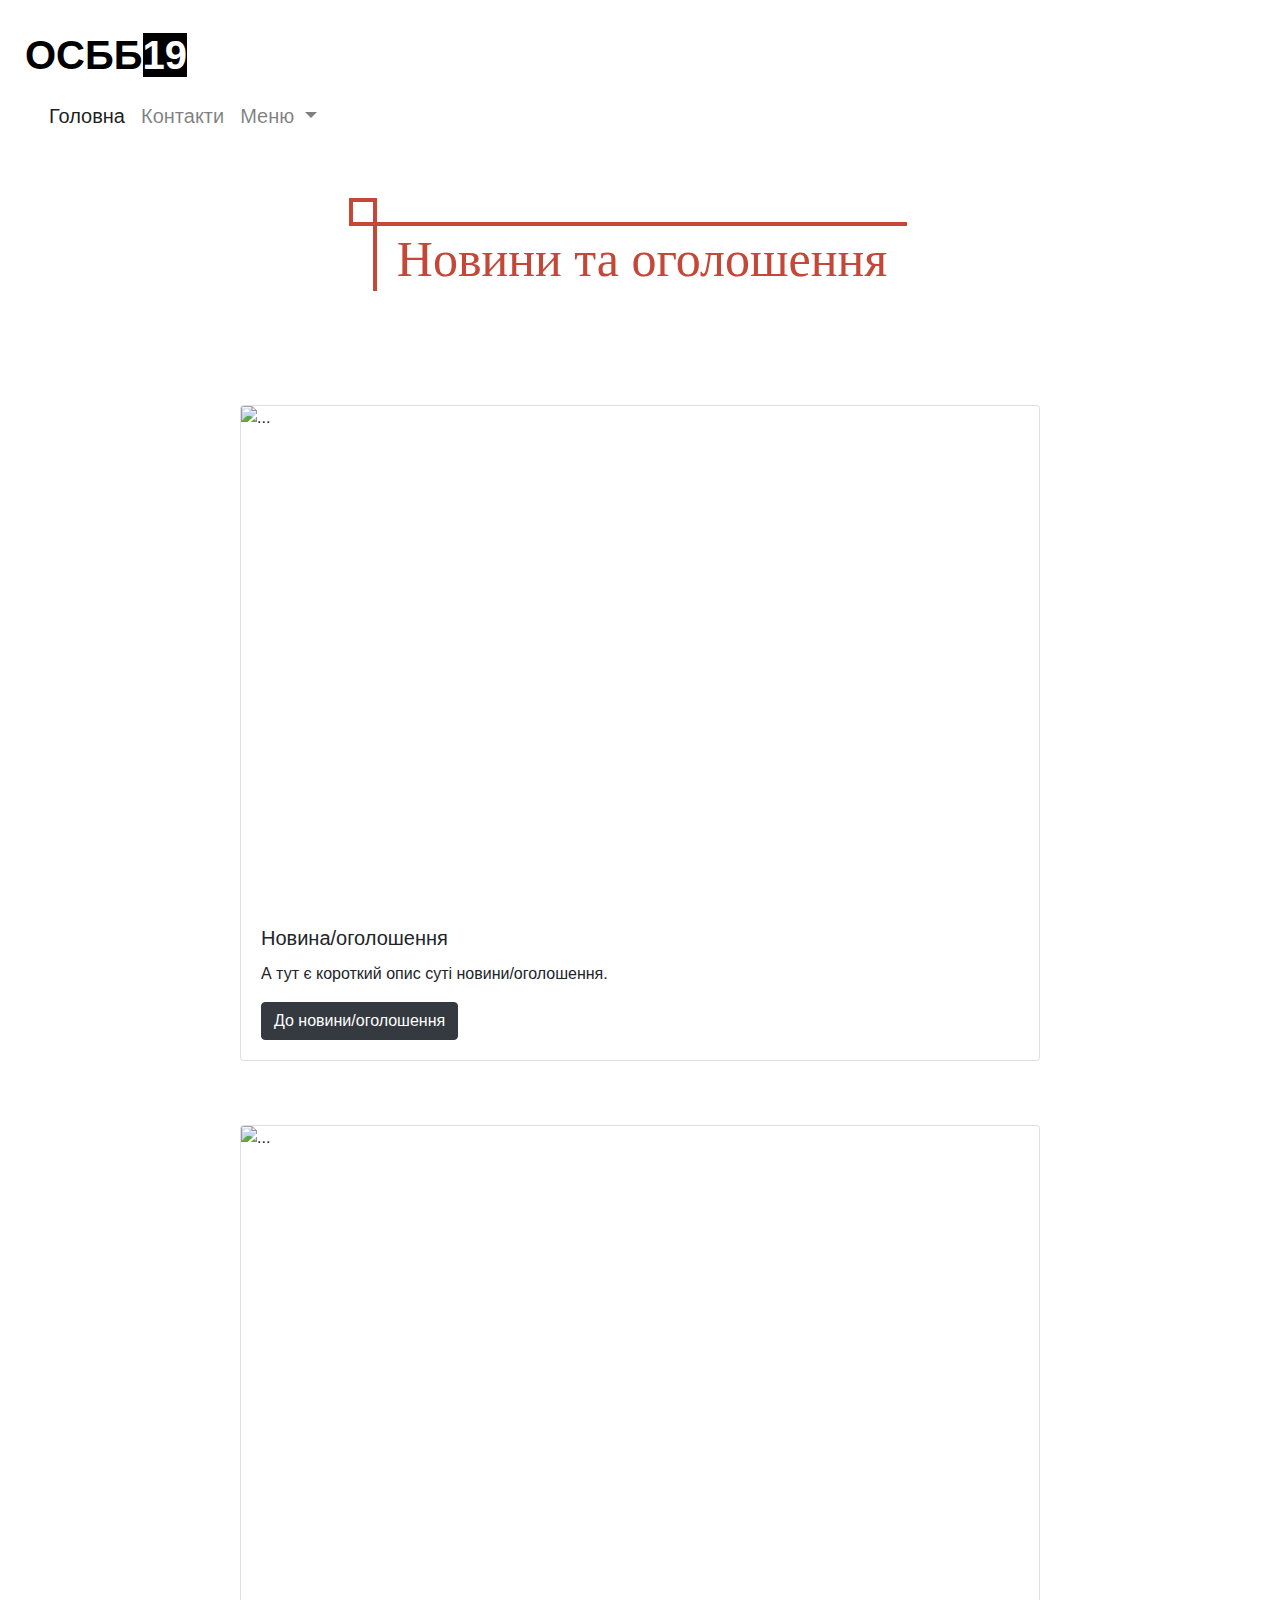
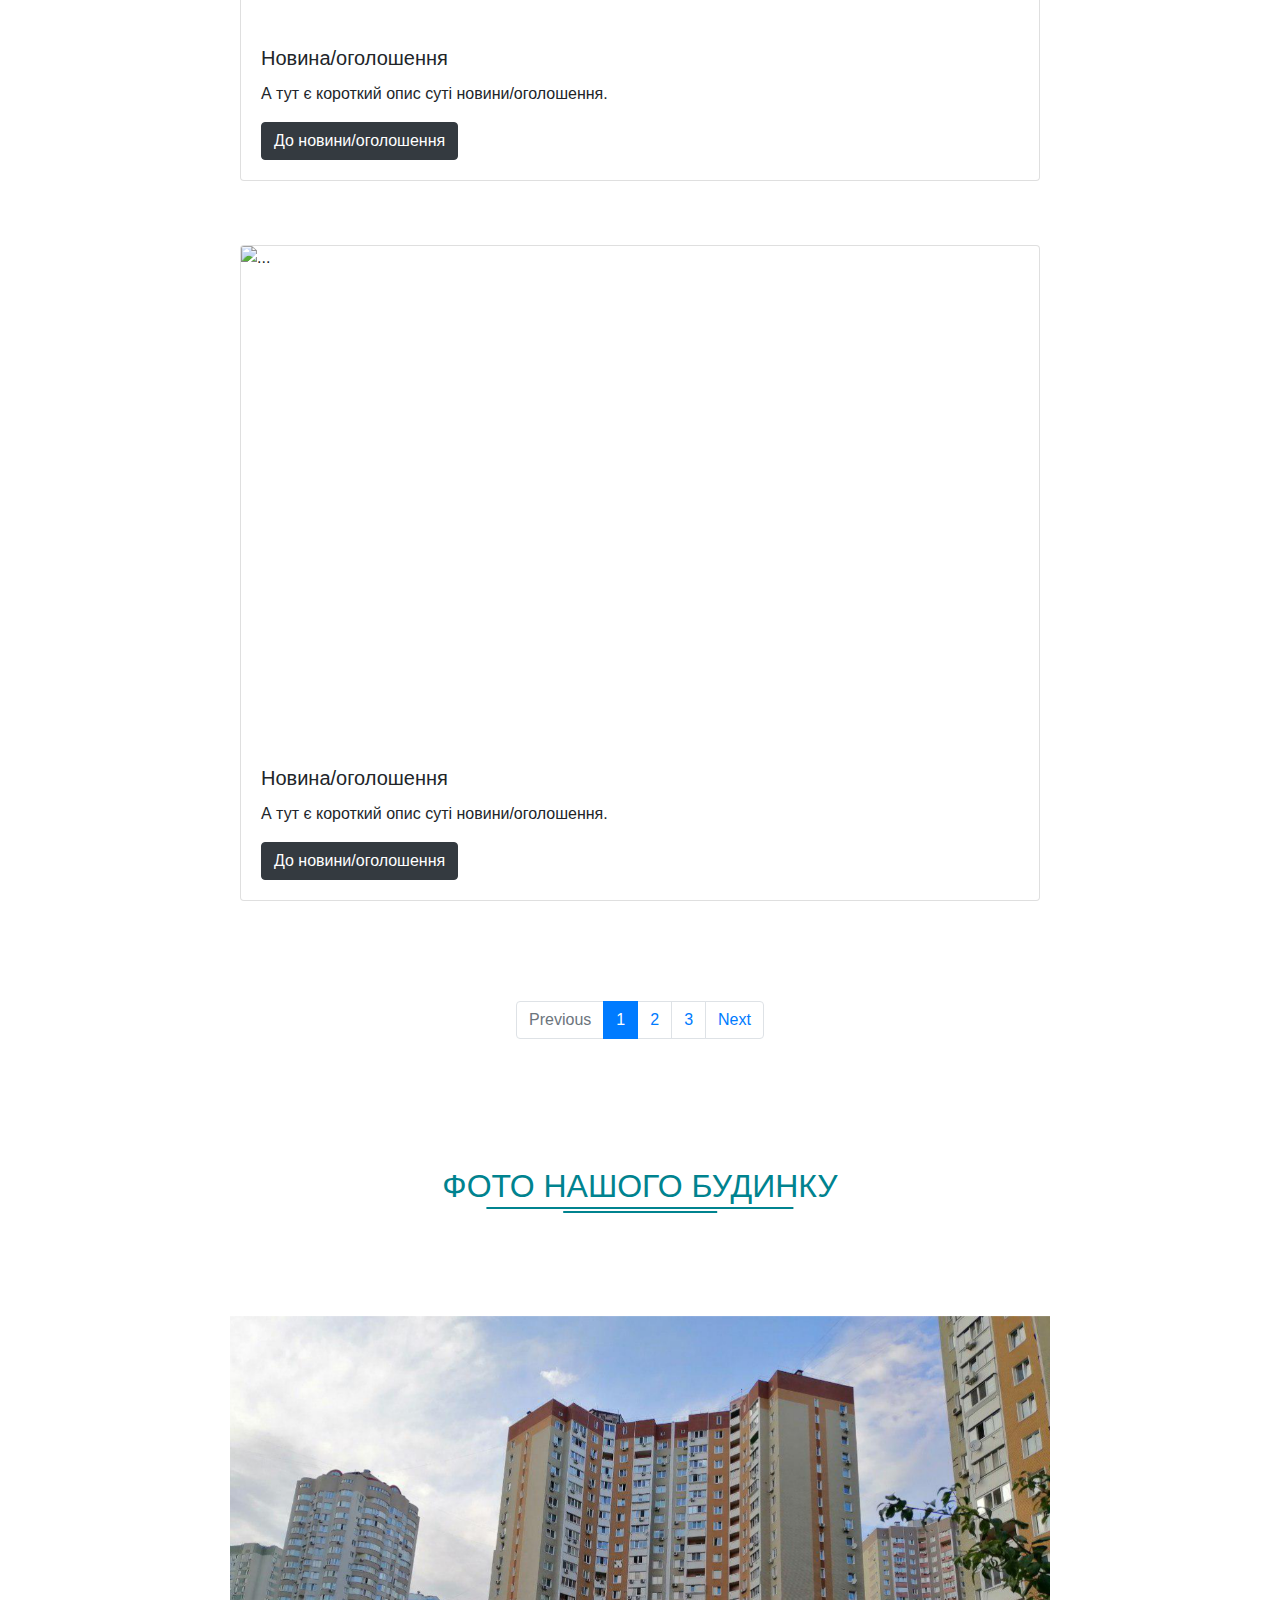
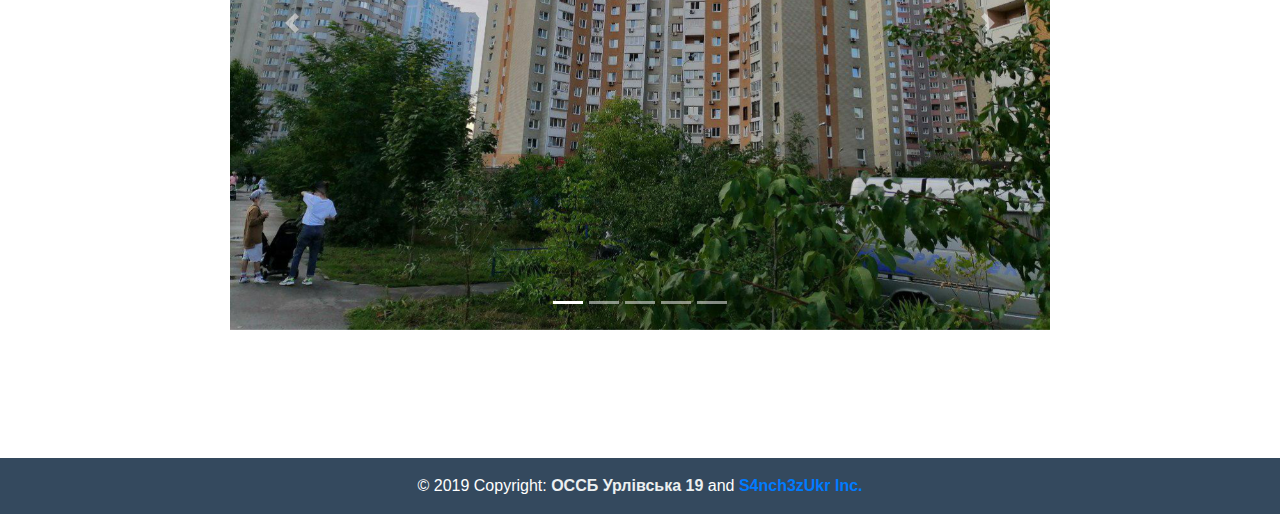
==== index.html @ d48d2c74 "Add files via upload" ====
<!doctype html>
<html lang="en">
<head>
    <meta charset="UTF-8">
    <meta name="viewport"
          content="width=device-width, user-scalable=no, initial-scale=1.0, maximum-scale=1.0, minimum-scale=1.0">
    <meta http-equiv="X-UA-Compatible" content="ie=edge">
    <title>Головна ОСББ Урлівська 19</title>
    <link rel="stylesheet" href="css/style.css">
    <link rel="stylesheet" href="css/reset.css">
    <link rel="shortcut icon" href="pics/ossb-ico.png" type="image/png">
    <link rel="stylesheet" href="https://stackpath.bootstrapcdn.com/bootstrap/4.3.1/css/bootstrap.min.css" integrity="sha384-ggOyR0iXCbMQv3Xipma34MD+dH/1fQ784/j6cY/iJTQUOhcWr7x9JvoRxT2MZw1T" crossorigin="anonymous">
    <script src="https://code.jquery.com/jquery-3.3.1.slim.min.js" integrity="sha384-q8i/X+965DzO0rT7abK41JStQIAqVgRVzpbzo5smXKp4YfRvH+8abtTE1Pi6jizo" crossorigin="anonymous"></script>
    <script src="https://cdnjs.cloudflare.com/ajax/libs/popper.js/1.14.7/umd/popper.min.js" integrity="sha384-UO2eT0CpHqdSJQ6hJty5KVphtPhzWj9WO1clHTMGa3JDZwrnQq4sF86dIHNDz0W1" crossorigin="anonymous"></script>
    <script src="https://stackpath.bootstrapcdn.com/bootstrap/4.3.1/js/bootstrap.min.js" integrity="sha384-JjSmVgyd0p3pXB1rRibZUAYoIIy6OrQ6VrjIEaFf/nJGzIxFDsf4x0xIM+B07jRM" crossorigin="anonymous"></script>

</head>
<body>
    <header class="header">
        <div class="ico">
            <a href="index.html" class="ico">
                ОСББ<span class="ico_span">19</span>
            </a>
        </div>
            <div class="navbar_wrapper">
            <nav class="navbar navbar-expand-lg navbar-light bg-light">
                <button class="navbar-toggler" type="button" data-toggle="collapse" data-target="#navbarSupportedContent" aria-controls="navbarSupportedContent" aria-expanded="false" aria-label="Toggle navigation">
                    <span class="navbar-toggler-icon"></span>
                </button>

                <div class="collapse navbar-collapse" id="navbarSupportedContent">
                    <ul class="navbar-nav mr-auto">
                        <li class="nav-item active">
                            <a class="nav-link" href="index.html">Головна <span class="sr-only">(current)</span></a>
                        </li>
                        <li class="nav-item">
                            <a class="nav-link" href="contacts.html">Контакти</a>
                        </li>
                        <li class="nav-item dropdown">
                            <a class="nav-link dropdown-toggle" href="#" id="navbarDropdown" role="button" data-toggle="dropdown" aria-haspopup="true" aria-expanded="false">
                                Меню
                            </a>
                            <div class="dropdown-menu" aria-labelledby="navbarDropdown">
                                <a class="dropdown-item" href="#">Про сайт</a>
                                <a class="dropdown-item" href="#">Список боржників</a>
                                <div class="dropdown-divider"></div>
                                <a class="dropdown-item" href="#">Viber розробника</a>
                                <a class="dropdown-item" href="#">Telegram розробника</a>
                            </div>
                        </li>
                    </ul>

                </div>
            </nav>
            </div>
    </header>
    <section class="section">
        <div class="headline_wrapper">
        <h1 class="headline">
            Новини та оголошення
        </h1>
        </div>

        <div class="card">
            <img src="https://picsum.photos/1920/1080" class="card-img-top img_section" alt="...">
            <div class="card-body">
                <h5 class="card-title">Новина/оголошення</h5>
                <p class="card-text">А тут є короткий опис суті новини/оголошення.</p>
                <a href="#" class="btn btn-dark">До новини/оголошення</a>
            </div>
        </div>

        <div class="card">
            <img src="https://picsum.photos/1920/1080" class="card-img-top img_section" alt="...">
            <div class="card-body">
                <h5 class="card-title">Новина/оголошення</h5>
                <p class="card-text">А тут є короткий опис суті новини/оголошення.</p>
                <a href="#" class="btn btn-dark">До новини/оголошення</a>
            </div>
        </div>

        <div class="card">
            <img src="https://picsum.photos/1920/1080" class="card-img-top img_section" alt="...">
            <div class="card-body">
                <h5 class="card-title">Новина/оголошення</h5>
                <p class="card-text">А тут є короткий опис суті новини/оголошення.</p>
                <a href="#" class="btn btn-dark">До новини/оголошення</a>
            </div>
        </div>
            <div class="page_nav">
        <nav aria-label="Page navigation example">
            <ul class="pagination justify-content-center">
                <li class="page-item disabled">
                    <a class="page-link" href="#" tabindex="-1" aria-disabled="true">Previous</a>
                </li>
                <li class="page-item active"><a class="page-link" href="index.html">1</a></li>
                <li class="page-item"><a class="page-link" href="page2.html">2</a></li>
                <li class="page-item"><a class="page-link" href="page3.html">3</a></li>
                <li class="page-item">
                    <a class="page-link" href="page2.html" tabindex="-1" aria-disabled="true">Next</a>
                </li>
            </ul>
        </nav>
            </div>
    </section>


    <section class="carousel">
            <div class="headline_car_wrapper">
                <h1 class="headline_carousel">Фото нашого будинку</h1>
            </div>


        <div id="carouselExampleIndicators" class="carousel slide" data-ride="carousel">
            <ol class="carousel-indicators">
                <li data-target="#carouselExampleIndicators" data-slide-to="0" class="active"></li>
                <li data-target="#carouselExampleIndicators" data-slide-to="1"></li>
                <li data-target="#carouselExampleIndicators" data-slide-to="2"></li>
                <li data-target="#carouselExampleIndicators" data-slide-to="3"></li>
                <li data-target="#carouselExampleIndicators" data-slide-to="4"></li>
            </ol>
            <div class="carousel-inner">
                <div class="carousel-item active">
                    <img src="pics/1.jpg" class="d-block w-100" alt="...">
                </div>
                <div class="carousel-item">
                    <img src="pics/2.jpg" class="d-block w-100" alt="...">
                </div>
                <div class="carousel-item">
                    <img src="pics/3.jpg" class="d-block w-100" alt="...">
                </div>
                <div class="carousel-item">
                    <img src="pics/4.jpg" class="d-block w-100" alt="...">
                </div>
                <div class="carousel-item">
                    <img src="pics/5.jpg" class="d-block w-100" alt="...">
                </div>
            </div>
            <a class="carousel-control-prev" href="#carouselExampleIndicators" role="button" data-slide="prev">
                <span class="carousel-control-prev-icon" aria-hidden="true"></span>
                <span class="sr-only">Previous</span>
            </a>
            <a class="carousel-control-next" href="#carouselExampleIndicators" role="button" data-slide="next">
                <span class="carousel-control-next-icon" aria-hidden="true"></span>
                <span class="sr-only">Next</span>
            </a>
        </div>
    </section>
    <!-- Footer -->
    <footer class="page-footer font-small blue footer">

        <!-- Copyright -->
        <div class="footer-copyright text-center py-3">© 2019 Copyright: <span class="footer_span">ОССБ Урлівська 19</span> and
            <a href="https://instagram.com/sanchez.ukr" class="footer_link"> S4nch3zUkr Inc.</a>
        </div>
        <!-- Copyright -->

    </footer>
    <!-- Footer -->

</body>
</html>
---- css/style.css ----
* {
    margin: 0;
    padding: 0;
    font-family: sans-serif;
}
.header {
    margin: 25px;
}
.ico {
    text-align: left;
    text-decoration: none;
    color: #000;
    font-size: 40px;
    text-transform: uppercase;
    font-weight: 700;
    max-width: 100%;
    font-family: sans-serif;
    -webkit-touch-callout: none;
    -webkit-user-select: none;
    -khtml-user-select: none;
    -moz-user-select: none;
    -ms-user-select: none;
    user-select: none;
}
.ico:hover {
    text-decoration: none;
    color: #000;
}
.ico_span {
    background-color: #000;
    color: #fff;
}
.navbar {
    font-size: 20px;
}
.section {
    height: 100%;
    width: 100%;
    display: block;
}
.headline_wrapper {
    background: none;
    padding: 50px 20px;
    text-align: center;
}
.headline {
    text-align: center;
    font-family: 'Merriweather', serif;
    position: relative;
    color: #C44737;
    font-size: 50px;
    font-weight: normal;
    padding: 8px 20px 7px 20px;
    border-top: 4px solid;
    border-left: 4px solid;
    display: inline-block;
    margin: 0;
    line-height: 1;
    -webkit-touch-callout: none;
    -webkit-user-select: none;
    -khtml-user-select: none;
    -moz-user-select: none;
    -ms-user-select: none;
    user-select: none;
}
.headline:before {
    content: "";
    position: absolute;
    width: 28px;
    height: 28px;
    top: -28px;
    left: -28px;
    border: 4px solid #C44737;
    box-sizing: border-box;
}
.img_section {
    width: 100%;
    height: 500px;
    object-fit: cover;
}
.carousel img {
    width: 100%;
    object-fit: cover;
}
.card {
    width: 50rem;
    margin-top: 5%;
    max-width: 100%;
    display: block;
    position: absolute;
    left: 50%;
    transform: translate(-50%);
    text-align: justify;
}
.navbar_wrapper nav {
    background-color: #fff!important;
}
.navbar_news {
    text-align: center;
}
.page_nav {
    margin-top: 100px;
}
.carousel {
    margin: 10%;
}
.headline_car_wrapper {
    text-align: center;
}
.headline_car_wrapper h1 {
    position: relative;
    padding-bottom: .5rem;
    font-size: 2rem;
    text-transform: uppercase;
    text-align: center;
    color: #00838f;
}
.headline_car_wrapper h1::before {
    content: "";
    position: absolute;
    border-bottom: 2px solid #00838f;
    bottom: .25rem;
    left: 50%;
    width: 30%;
    transform: translateX(-50%);
}
.headline_car_wrapper h1::after {
    content: "";
    position: absolute;
    border-bottom: 2px solid #00838f;
    bottom: 0;
    left: 50%;
    width: 15%;
    transform: translateX(-50%);
}
.footer {
    background-color: #34495e;
    color: #fff;
}
.footer_span {
    color: #ecf0f1;
    font-weight: 700;
}
.footer_link {
    font-weight: 700;
}
                                        /*MOBILE_SIZE*/
@media (max-width: 586px) {
    .headline_wrapper h1 {font-size: 36px;}
    .headline_wrapper h1:before {
        width: 20px;
        height: 20px;
        top: -20px;
        left: -20px;
    }
}
@media (max-width: 1257px) {
    .carousel {
        margin: 0;
        padding-top: 5%;
        padding-bottom: 5%;
    }
}
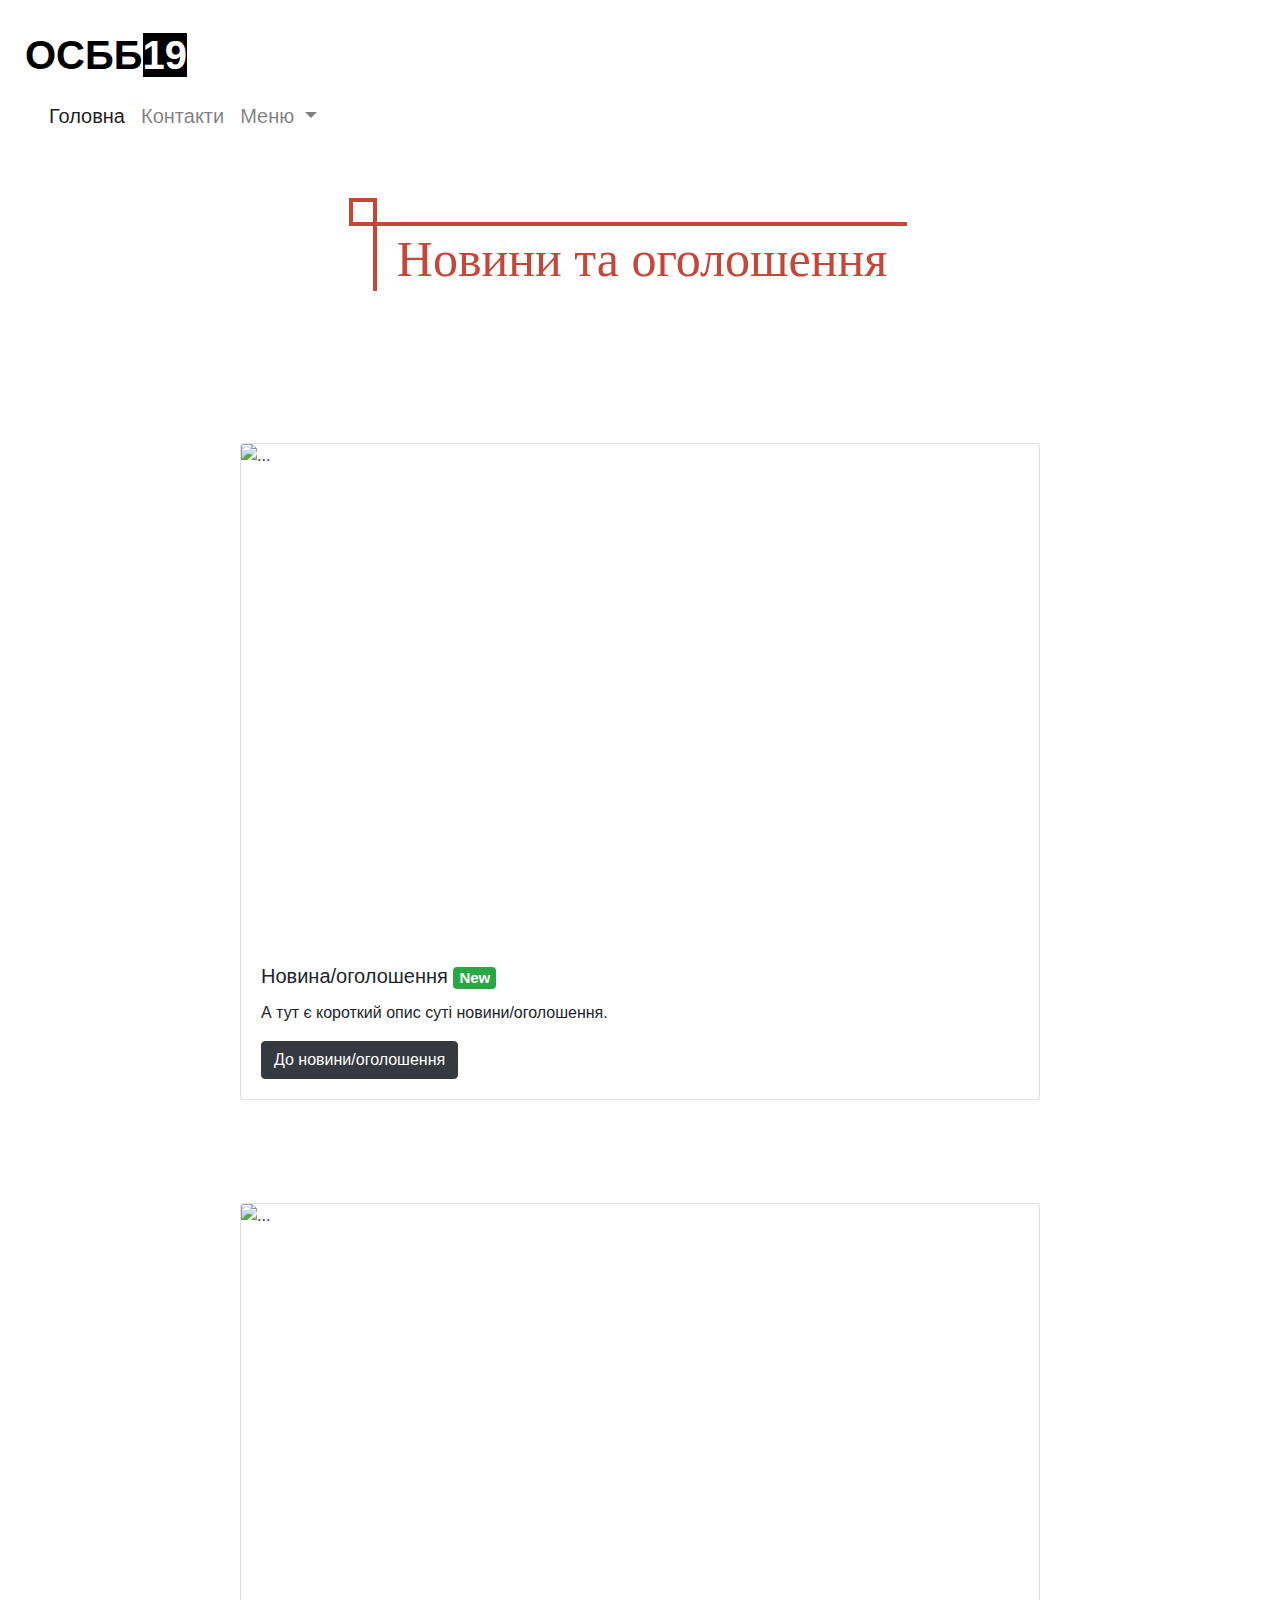
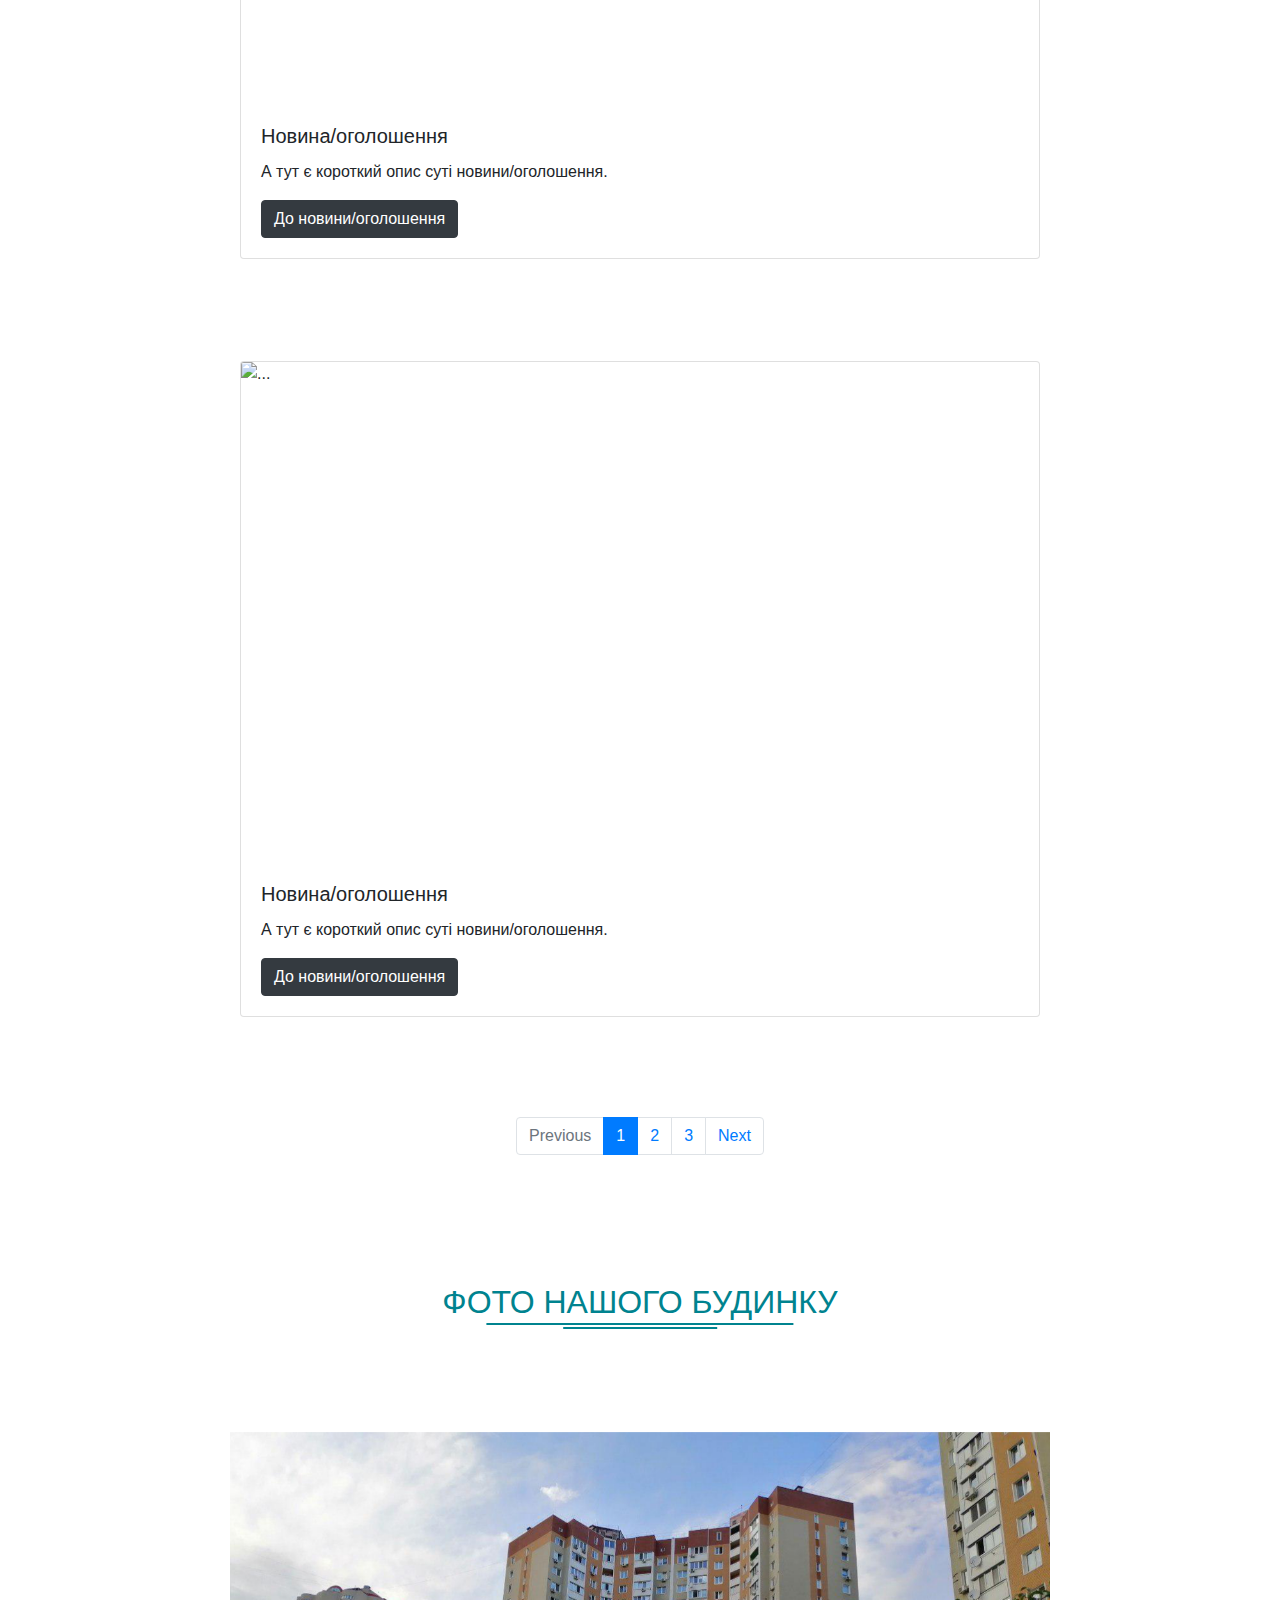
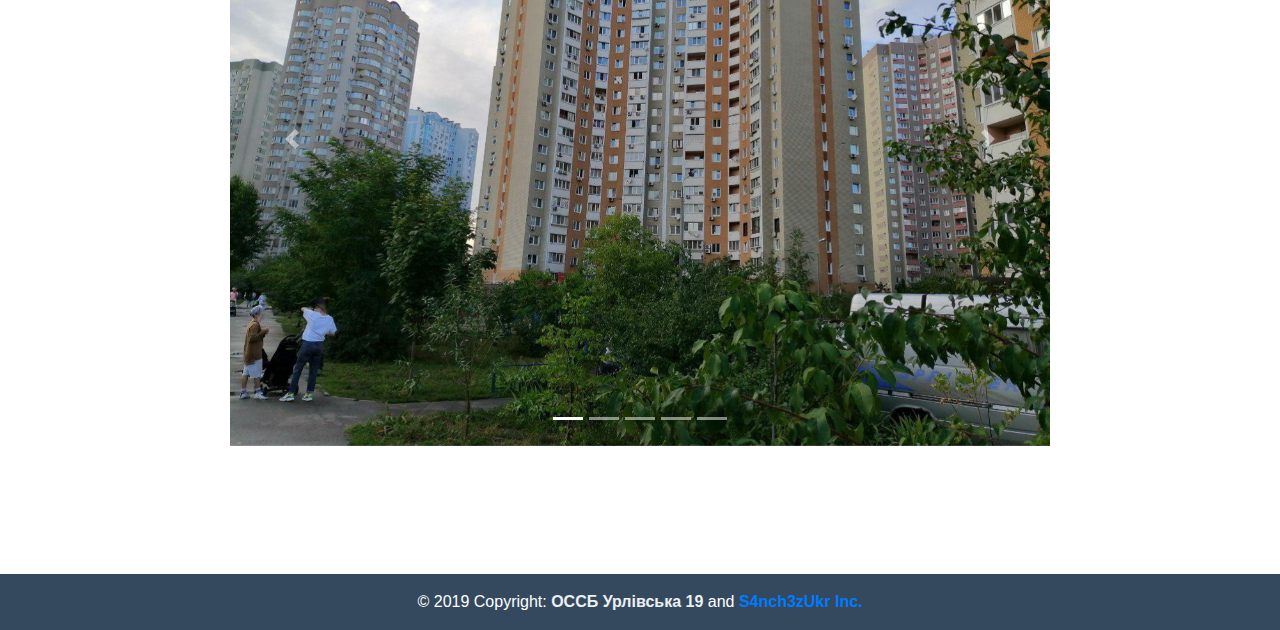
==== commit 496eebf2: "Add files via upload" ====
--- a/index.html
+++ b/index.html
@@ -44,8 +44,9 @@
                                 <a class="dropdown-item" href="#">Про сайт</a>
                                 <a class="dropdown-item" href="#">Список боржників</a>
                                 <div class="dropdown-divider"></div>
-                                <a class="dropdown-item" href="#">Viber розробника</a>
-                                <a class="dropdown-item" href="#">Telegram розробника</a>
+                                <a class="dropdown-item" href="viber://chat?number=+380501752145">Viber розробника (Viber на ПК)</a>
+                                <a class="dropdown-item" href="viber://add?number=380501752145">Viber розробника (Viber на моб.)</a>
+                                <a class="dropdown-item" href="tg://resolve?domain=sanchezukr">Telegram розробника</a>
                             </div>
                         </li>
                     </ul>
@@ -64,9 +65,9 @@
         <div class="card">
             <img src="https://picsum.photos/1920/1080" class="card-img-top img_section" alt="...">
             <div class="card-body">
-                <h5 class="card-title">Новина/оголошення</h5>
+                <h5 class="card-title">Новина/оголошення <span class="badge badge-success">New</span></h5>
                 <p class="card-text">А тут є короткий опис суті новини/оголошення.</p>
-                <a href="#" class="btn btn-dark">До новини/оголошення</a>
+                <a href="example.html" class="btn btn-dark">До новини/оголошення</a>
             </div>
         </div>
 
--- a/css/style.css
+++ b/css/style.css
@@ -84,7 +84,7 @@
 }
 .card {
     width: 50rem;
-    margin-top: 5%;
+    margin-top: 8%;
     max-width: 100%;
     display: block;
     position: absolute;
@@ -106,6 +106,12 @@
 }
 .headline_car_wrapper {
     text-align: center;
+    -webkit-touch-callout: none;
+    -webkit-user-select: none;
+    -khtml-user-select: none;
+    -moz-user-select: none;
+    -ms-user-select: none;
+    user-select: none;
 }
 .headline_car_wrapper h1 {
     position: relative;
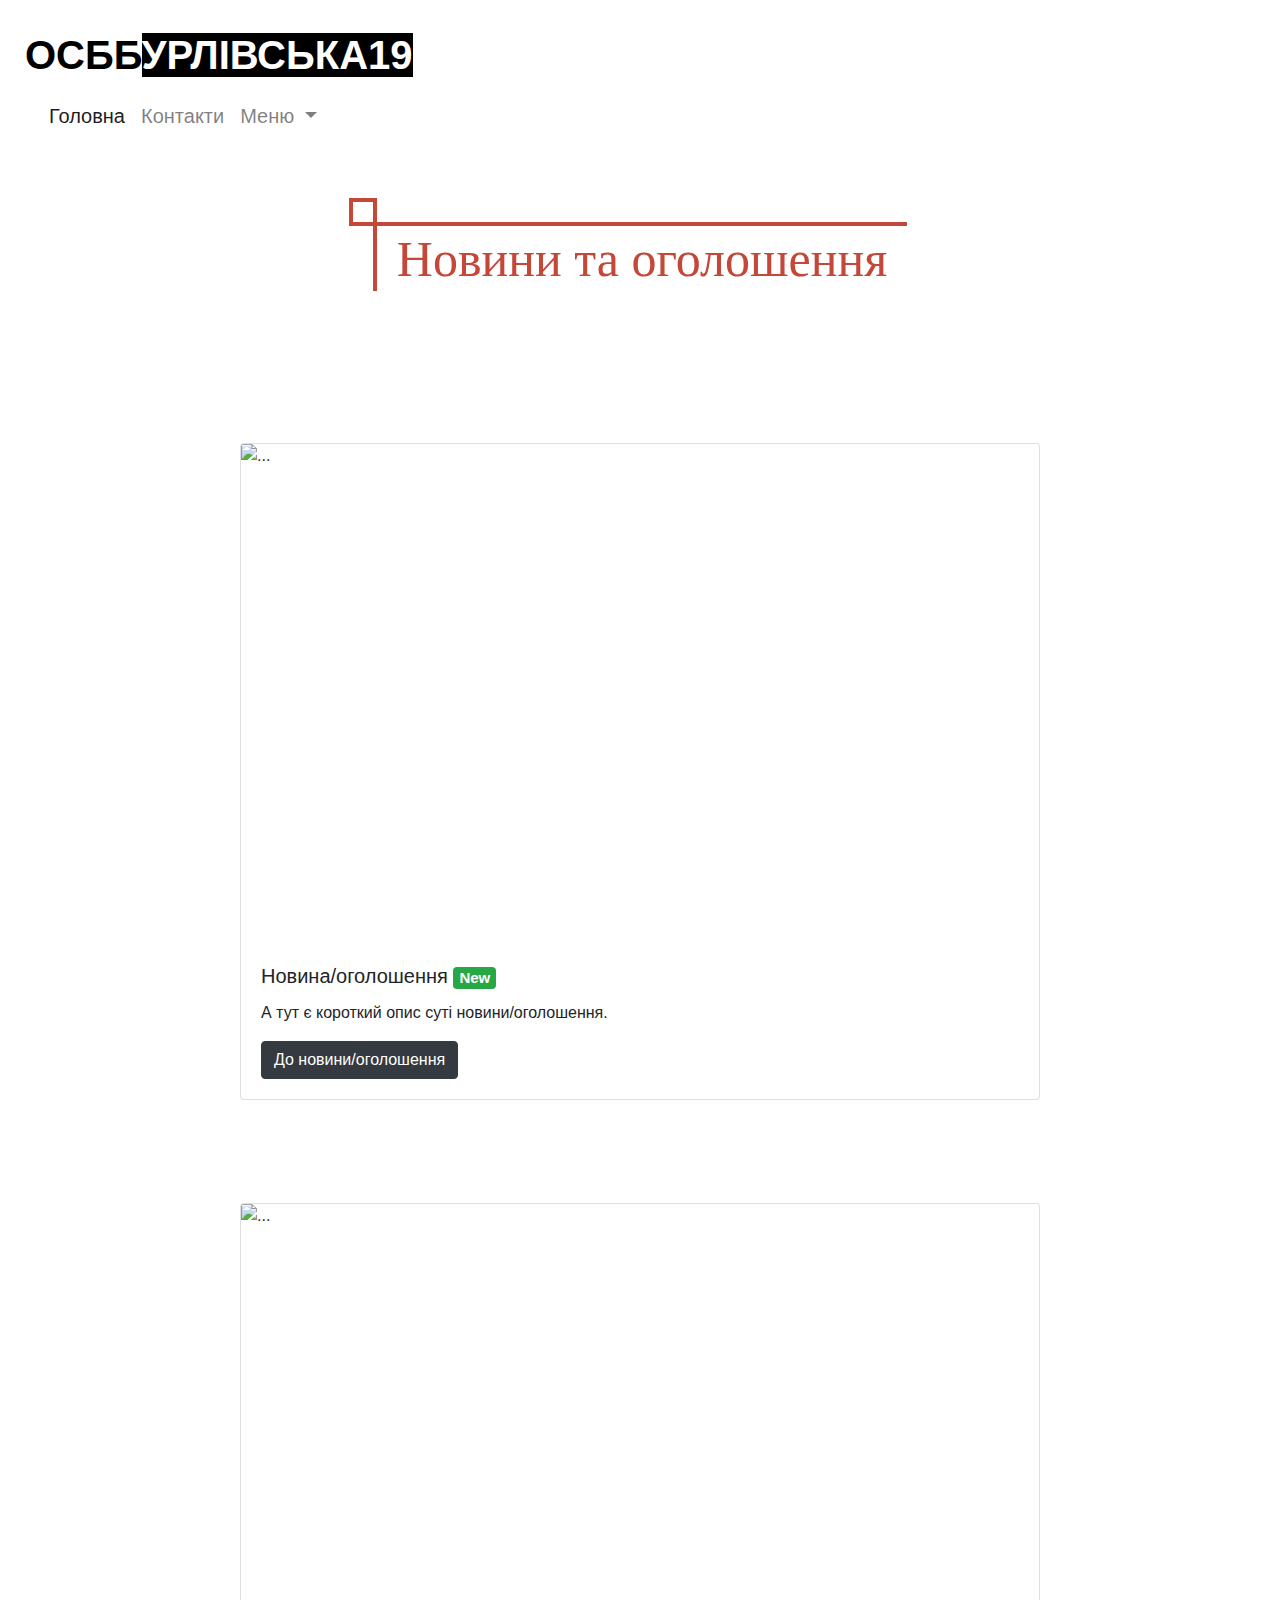
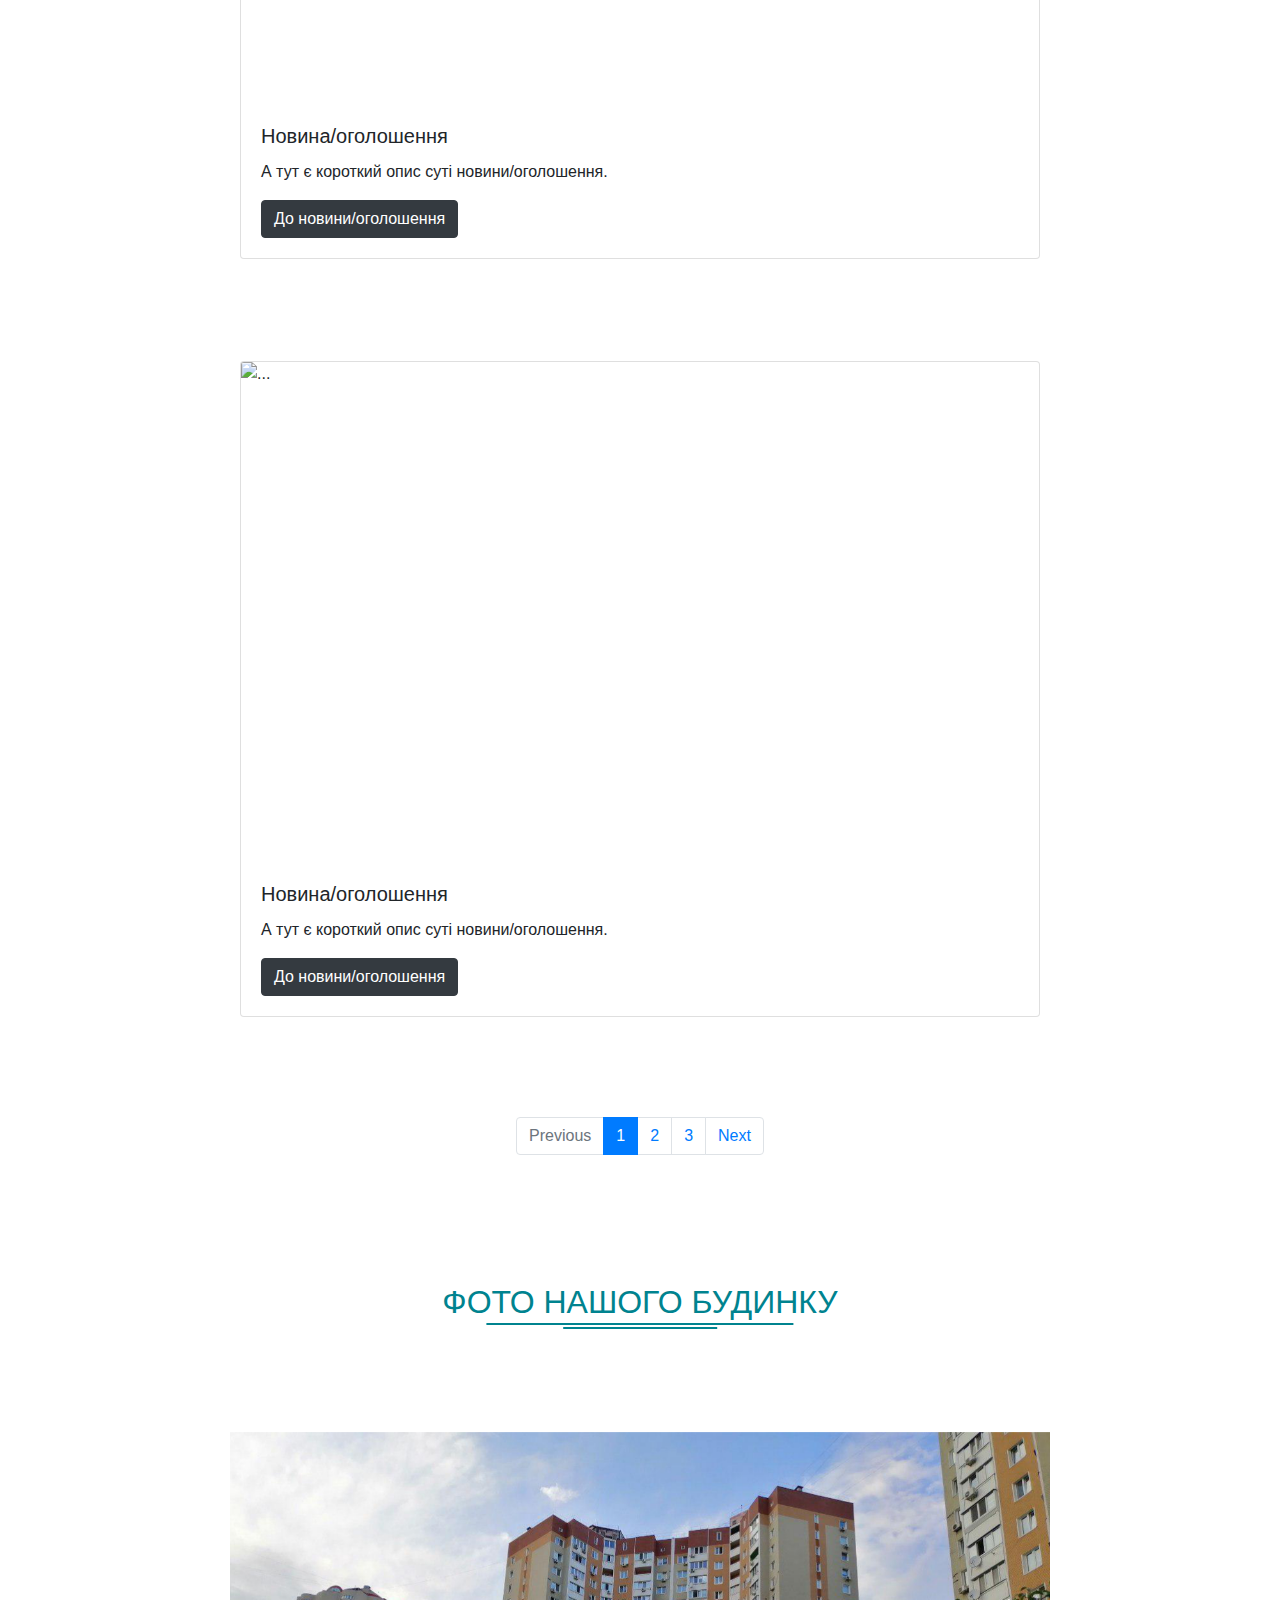
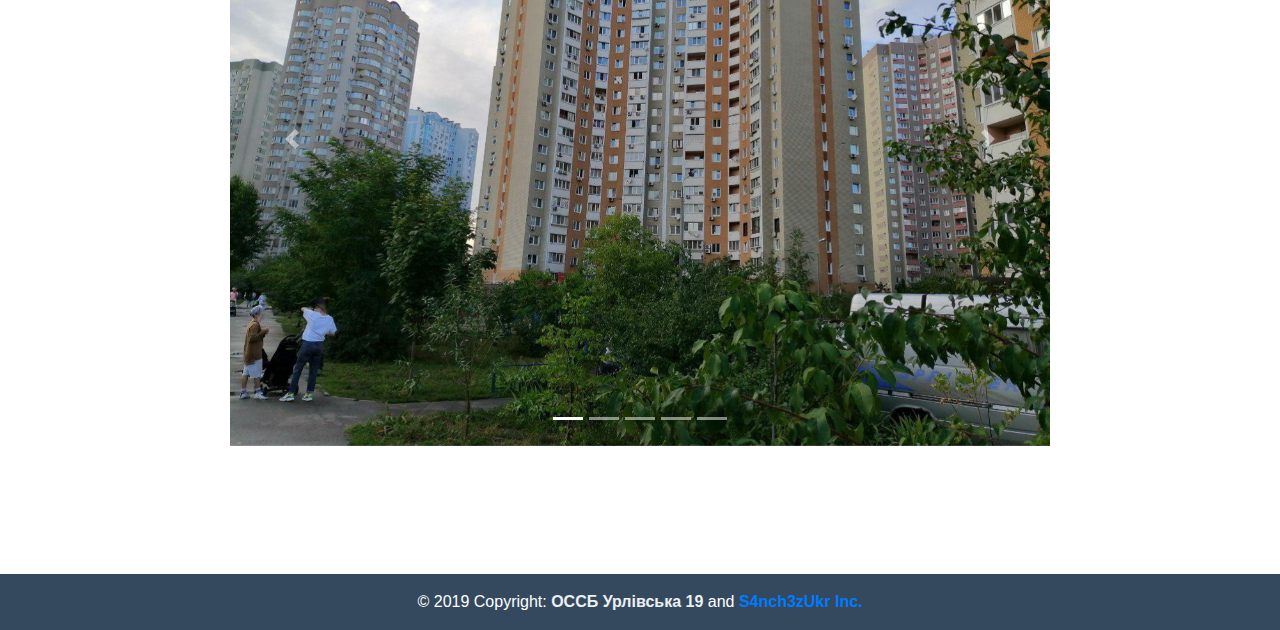
==== commit 1e022002: "Add files via upload" ====
--- a/index.html
+++ b/index.html
@@ -19,7 +19,7 @@
     <header class="header">
         <div class="ico">
             <a href="index.html" class="ico">
-                ОСББ<span class="ico_span">19</span>
+                ОСББ<span class="ico_span">Урлівська19</span>
             </a>
         </div>
             <div class="navbar_wrapper">
@@ -42,7 +42,7 @@
                             </a>
                             <div class="dropdown-menu" aria-labelledby="navbarDropdown">
                                 <a class="dropdown-item" href="#">Про сайт</a>
-                                <a class="dropdown-item" href="#">Список боржників</a>
+                                <a class="dropdown-item" href="list.html">Список боржників</a>
                                 <div class="dropdown-divider"></div>
                                 <a class="dropdown-item" href="viber://chat?number=+380501752145">Viber розробника (Viber на ПК)</a>
                                 <a class="dropdown-item" href="viber://add?number=380501752145">Viber розробника (Viber на моб.)</a>
--- a/css/style.css
+++ b/css/style.css
@@ -166,4 +166,15 @@
         padding-top: 5%;
         padding-bottom: 5%;
     }
+}
+
+@media (max-width: 440px) {
+    .ico {
+        font-size: 30px;
+    }
+}
+@media (max-width: 335px) {
+    .ico {
+        font-size: 20px;
+    }
 }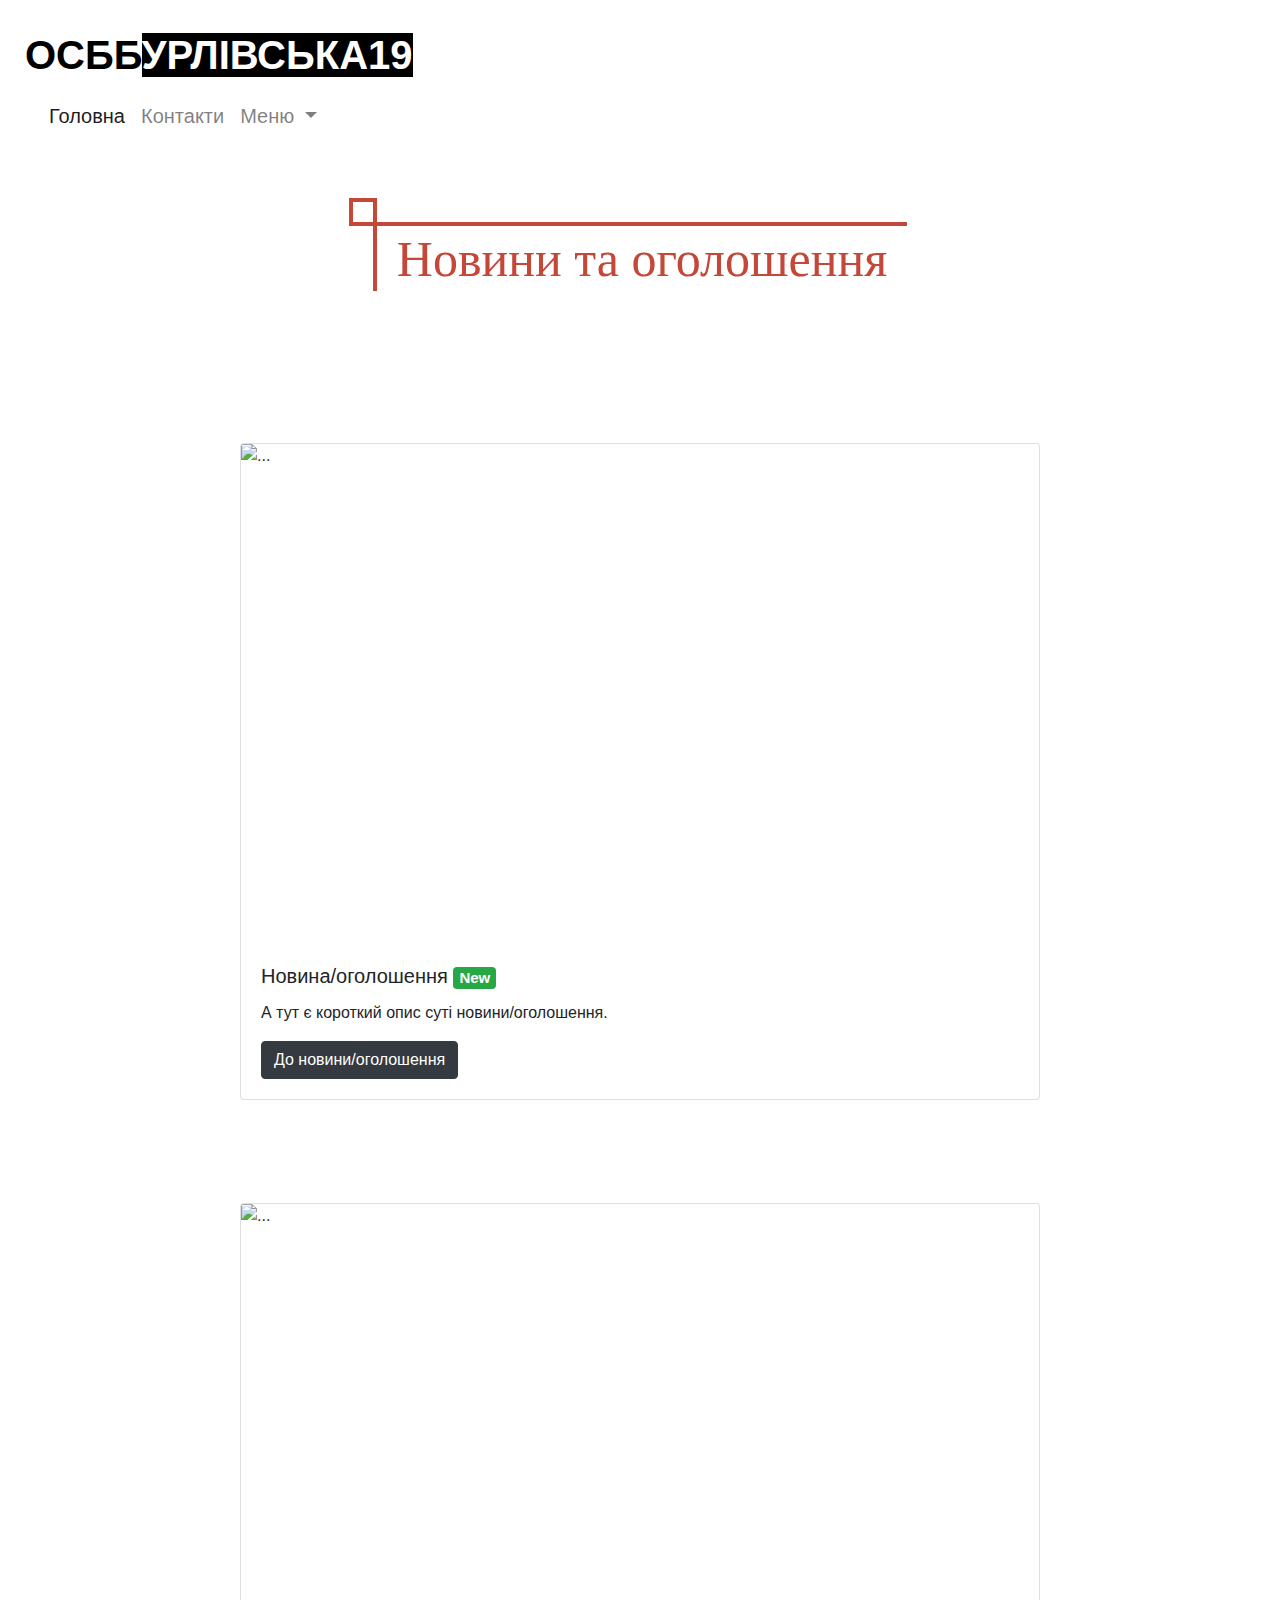
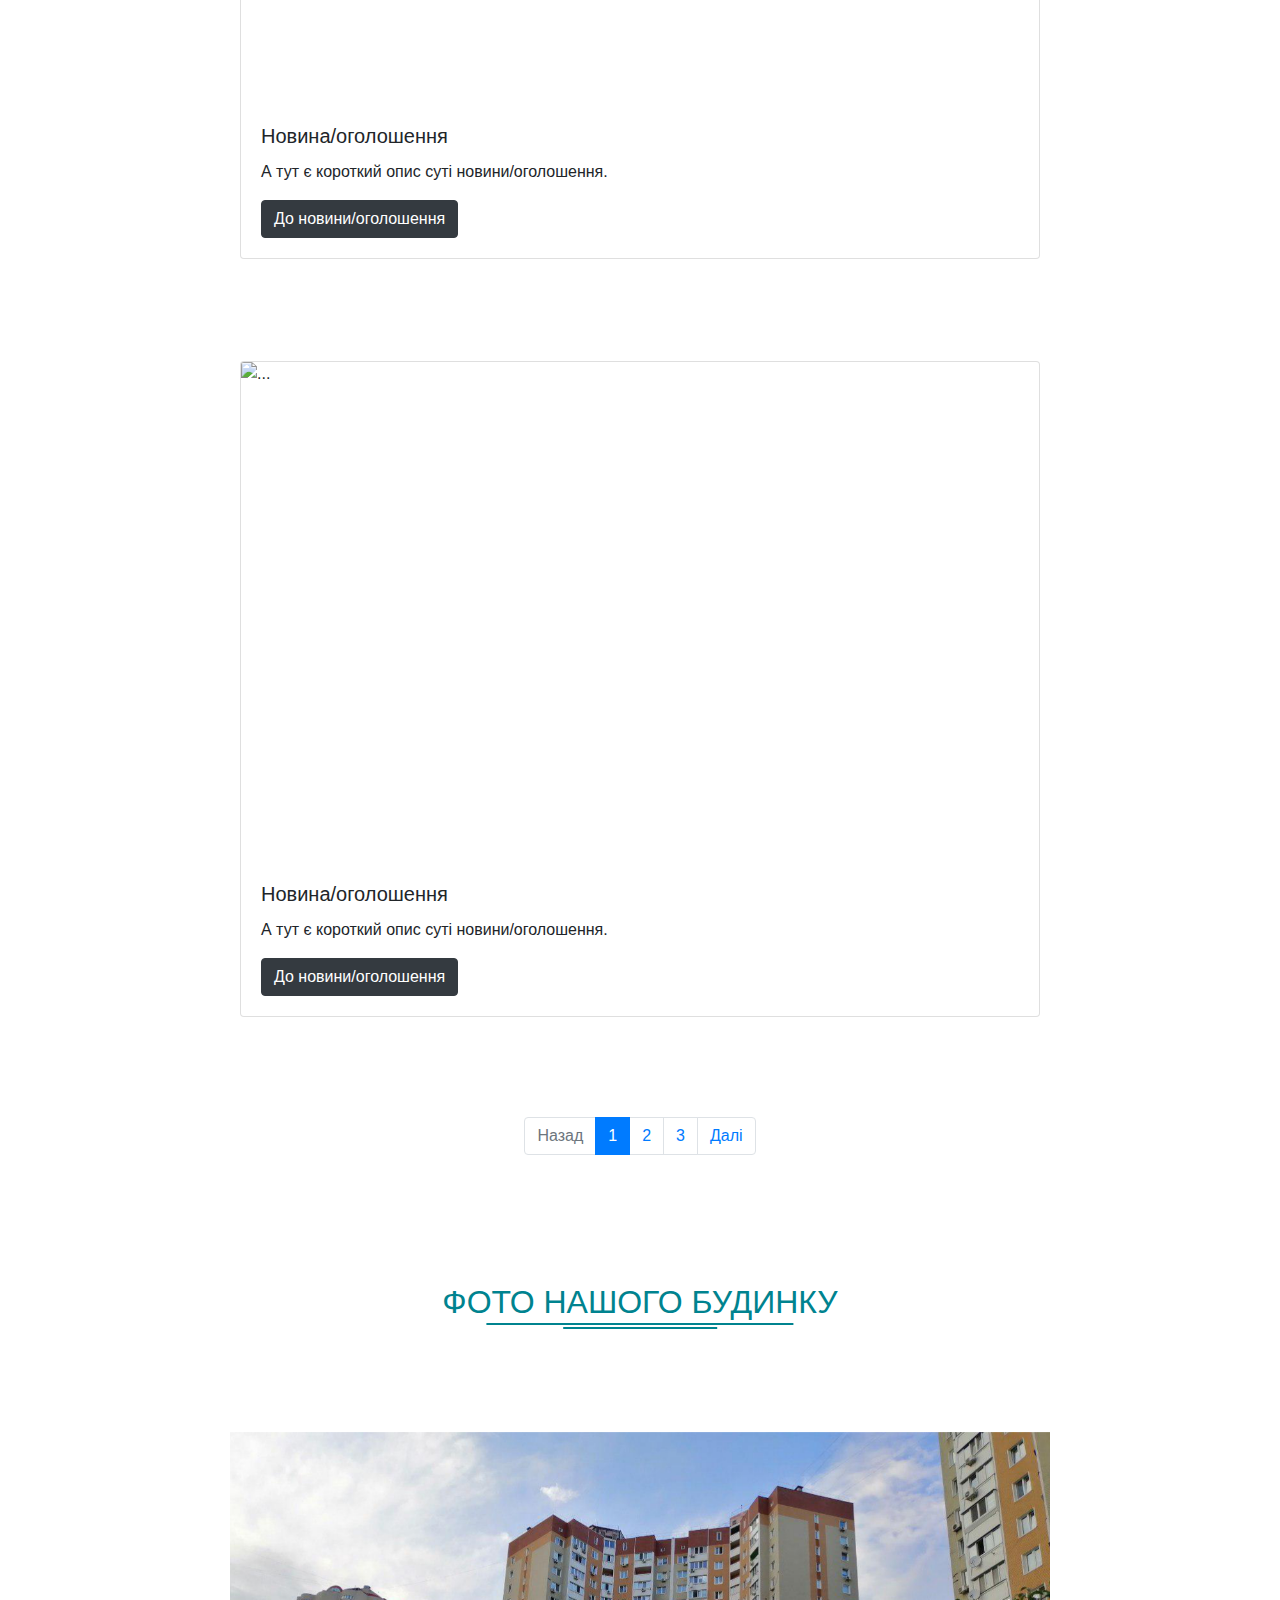
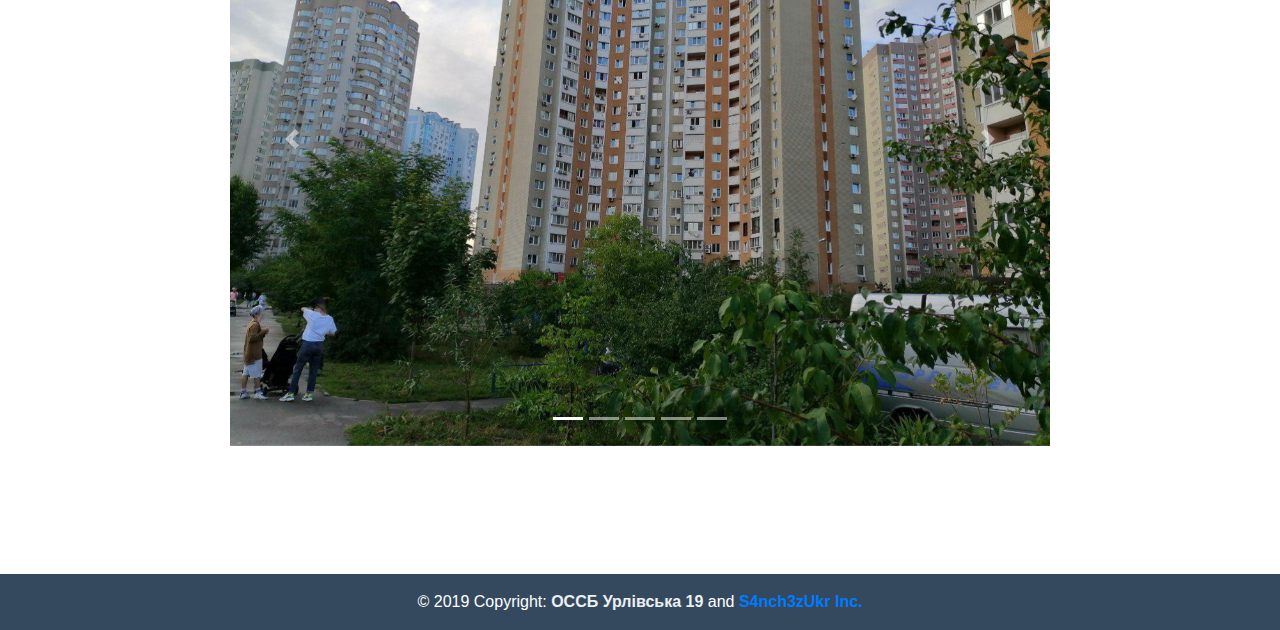
==== commit ee0ccc42: "Add files via upload" ====
--- a/index.html
+++ b/index.html
@@ -92,13 +92,13 @@
         <nav aria-label="Page navigation example">
             <ul class="pagination justify-content-center">
                 <li class="page-item disabled">
-                    <a class="page-link" href="#" tabindex="-1" aria-disabled="true">Previous</a>
+                    <a class="page-link" href="#" tabindex="-1" aria-disabled="true">Назад</a>
                 </li>
                 <li class="page-item active"><a class="page-link" href="index.html">1</a></li>
                 <li class="page-item"><a class="page-link" href="page2.html">2</a></li>
                 <li class="page-item"><a class="page-link" href="page3.html">3</a></li>
                 <li class="page-item">
-                    <a class="page-link" href="page2.html" tabindex="-1" aria-disabled="true">Next</a>
+                    <a class="page-link" href="page2.html" tabindex="-1" aria-disabled="true">Далі</a>
                 </li>
             </ul>
         </nav>
--- a/css/style.css
+++ b/css/style.css
@@ -168,13 +168,33 @@
     }
 }
 
+
+
 @media (max-width: 440px) {
     .ico {
-        font-size: 30px;
+        font-size: 20px;
     }
 }
 @media (max-width: 335px) {
     .ico {
         font-size: 20px;
     }
-}+}
+
+
+@media (max-width: 500px) {
+    .headline_wrapper h1 {
+        font-size: 20px;
+    }
+    .headline_wrapper h1:before {
+        width: 13px;
+        height: 13px;
+        top: -13px;
+        left: -13px;
+    }
+}
+@media (max-width: 550px) {
+    .page-item {
+        font-size: 65%;
+    }
+}
